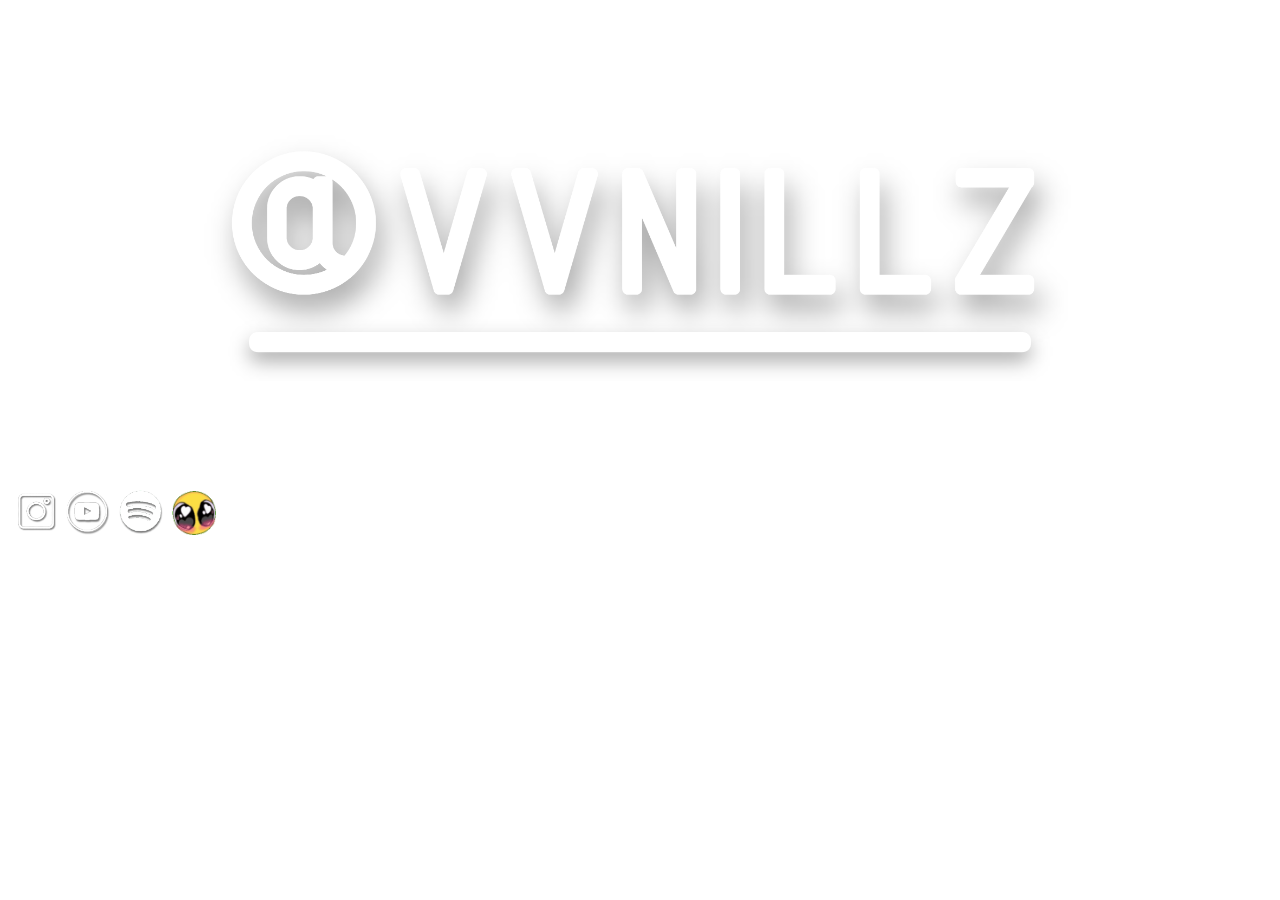
==== index.html @ cb5148c0 "test 3 bugfix 2 update 1.4" ====
<html>
  <head>
    <title>vvnillz</title>
    <meta charset="UTF-8">

    <meta content="@VVNILLZ" property="og:title" />
    <meta content="nilly socials <3" property="og:description"/>
    <meta content="https://bonndevoff.github.io/vvnillz/" property="og:url" />
    <meta property="og:image" content="https://bonndevoff.github.io/vvnillz/embedimage.png" />

    <meta name="twitter:card" content="summary_large_image">

    <meta content="#ff8cee" data-react-helmet="true" name="theme-color" />

</head>


  <link rel="icon" href="favicon.png">

  <style>
    body {
      background-image: url('nillybg.png');
    }


@keyframes example {
  from {max-width: 60%;opacity: 0%}
  to {max-width: 70%; opacity: 100%}
  
}
@keyframes example1 {
  from {max-width: 2%;opacity: 0%}
  to {max-width: 4%; opacity: 100%}
  
}
@keyframes example2 {
  from {max-width: 2%;opacity: 0%}
  to {max-width: 3.5%; opacity: 100%}
  
}

.main3 {



-webkit-user-select: none;
-khtml-user-select: none;
-moz-user-select: none;
-o-user-select: none;
user-select: none;

animation-name: example2;
animation-duration: 4s;
animation-delay: 0s;

transition: transform 180ms;


/* HOVER OFF */
}

.main3:hover {
  transform: scale(1.04);

}


.main2 {


-webkit-user-select: none;
-khtml-user-select: none;
-moz-user-select: none;
-o-user-select: none;
user-select: none;

animation-name: example1;
animation-duration: 4s;
animation-delay: 0s;

transition: transform 180ms;


/* HOVER OFF */
}

.main2:hover {
  transform: scale(1.04);

}

.main {


  -webkit-user-select: none;
  -khtml-user-select: none;
  -moz-user-select: none;
  -o-user-select: none;
  user-select: none;

  animation-name: example;
  animation-duration: 4s;
  animation-delay: 0s;

  transition: transform 250ms;


  /* HOVER OFF */
}

.main:hover {
  transform: scale(1.04);

}


    </style>
    
<body oncopy="return false;" oncut="return false;" onpaste="return false;" oncontextmenu="return false;">

  <div >

    <img id="vvnillz1" style="  
    margin-top: 120px;
    margin-left: auto;
    margin-right: auto;    
    display: block; 
    opacity: 100%; 
    max-width: 70%; 
    max-height: fit-content;
    background-color: transparent;" 
    class="main" src="vvnillz.png"/>
  </div>

  <div align=stretch>

    <a style="color: transparent"  href="https://www.instagram.com/vvnillz/">

      <img style="
      margin-left: auto;
      margin-right: auto;
      max-height: 4%;
      max-width: 4%; 
      "
      class="main2" src="ig.png"/>
      </a>

    <a style="color: transparent"  href="https://www.youtube.com/channel/UC6m4C81dE0RfQbPwTrvOtxg">

    <img style="
    margin-left: auto;
    margin-right: auto;
    max-height: 4%;
    max-width: 4%; 
    "
    class="main2" src="yt.png"/>
    </a>
    <a style="color: transparent" href="https://open.spotify.com/user/swyf5qdb0qzwatdyg7q4705j6">
    
      <img style="
      margin-left: auto;
      margin-right: auto;
      max-height: 4%;
      max-width: 4%; 
      "
      class="main2" src="spot.png"/>
    </a>
    <a style="color: transparent" href="https://bonndevoff.github.io/vvnillz/emotes.html">
    
      <img style="
      margin-top: 7%;
      margin-left: auto;
      margin-right: auto;
      max-height: 3.5%;
      max-width: 3.5%; 
      "
      class="main3" src="vvnillzemotes.gif"/>
    </a>

  </div>
  
  


</body>
</html>


<script >
  document.getElementById('vvnillz1').setAttribute('draggable', false);

</script>
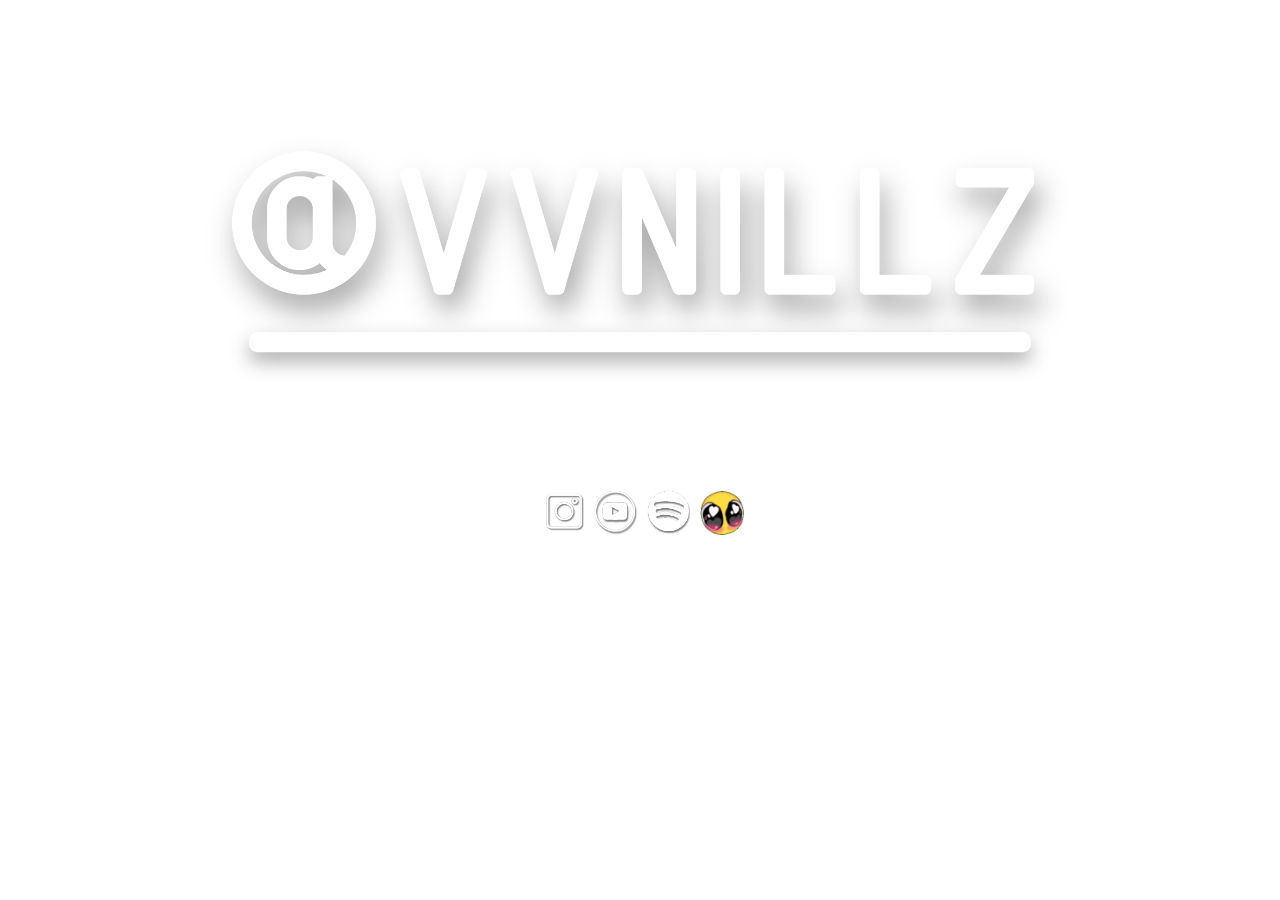
==== commit bcbbf6a6: "alpha update 1.5" ====
--- a/index.html
+++ b/index.html
@@ -11,177 +11,128 @@
     <meta name="twitter:card" content="summary_large_image">
 
     <meta content="#ff8cee" data-react-helmet="true" name="theme-color" />
-
-</head>
-
+  </head>
 
   <link rel="icon" href="favicon.png">
 
   <style>
     body {
-      background-image: url('nillybg.png');
+        background-image: url('nillybg.png');
+    }
+
+    @keyframes example {
+      from {max-width: 60%;opacity: 0%}
+      to {max-width: 70%; opacity: 100%}
+
+    }
+    @keyframes example1 {
+      from {max-width: 2%;opacity: 0%}
+      to {max-width: 4%; opacity: 100%}
+
+    }
+    @keyframes example2 {
+      from {max-width: 2%;opacity: 0%}
+      to {max-width: 3.5%; opacity: 100%}
+
+    }
+
+    .main3 {
+
+    -webkit-user-select: none;
+    -khtml-user-select: none;
+    -moz-user-select: none;
+    -o-user-select: none;
+    user-select: none;
+
+    animation-name: example2;
+    animation-duration: 4s;
+    animation-delay: 0s;
+
+    transition: transform 180ms;
+
+
+    /* HOVER OFF */
+    }
+
+    .main3:hover {
+      transform: scale(1.04);
+
     }
 
 
-@keyframes example {
-  from {max-width: 60%;opacity: 0%}
-  to {max-width: 70%; opacity: 100%}
-  
-}
-@keyframes example1 {
-  from {max-width: 2%;opacity: 0%}
-  to {max-width: 4%; opacity: 100%}
-  
-}
-@keyframes example2 {
-  from {max-width: 2%;opacity: 0%}
-  to {max-width: 3.5%; opacity: 100%}
-  
-}
-
-.main3 {
+    .main2 {
 
 
+    -webkit-user-select: none;
+    -khtml-user-select: none;
+    -moz-user-select: none;
+    -o-user-select: none;
+    user-select: none;
 
--webkit-user-select: none;
--khtml-user-select: none;
--moz-user-select: none;
--o-user-select: none;
-user-select: none;
+    animation-name: example1;
+    animation-duration: 4s;
+    animation-delay: 0s;
 
-animation-name: example2;
-animation-duration: 4s;
-animation-delay: 0s;
-
-transition: transform 180ms;
+    transition: transform 180ms;
 
 
-/* HOVER OFF */
-}
+    /* HOVER OFF */
+    }
 
-.main3:hover {
-  transform: scale(1.04);
+    .main2:hover {
+      transform: scale(1.04);
 
-}
+    }
+
+    .main {
 
 
-.main2 {
+      -webkit-user-select: none;
+      -khtml-user-select: none;
+      -moz-user-select: none;
+      -o-user-select: none;
+      user-select: none;
+
+      animation-name: example;
+      animation-duration: 4s;
+      animation-delay: 0s;
+
+      transition: transform 250ms;
 
 
--webkit-user-select: none;
--khtml-user-select: none;
--moz-user-select: none;
--o-user-select: none;
-user-select: none;
+      /* HOVER OFF */
+    }
 
-animation-name: example1;
-animation-duration: 4s;
-animation-delay: 0s;
-
-transition: transform 180ms;
-
-
-/* HOVER OFF */
-}
-
-.main2:hover {
-  transform: scale(1.04);
-
-}
-
-.main {
-
-
-  -webkit-user-select: none;
-  -khtml-user-select: none;
-  -moz-user-select: none;
-  -o-user-select: none;
-  user-select: none;
-
-  animation-name: example;
-  animation-duration: 4s;
-  animation-delay: 0s;
-
-  transition: transform 250ms;
-
-
-  /* HOVER OFF */
-}
-
-.main:hover {
-  transform: scale(1.04);
-
-}
-
-
-    </style>
+    .main:hover {
+      transform: scale(1.04);
+    }
+  </style>
     
 <body oncopy="return false;" oncut="return false;" onpaste="return false;" oncontextmenu="return false;">
 
-  <div >
-
-    <img id="vvnillz1" style="  
-    margin-top: 120px;
-    margin-left: auto;
-    margin-right: auto;    
-    display: block; 
-    opacity: 100%; 
-    max-width: 70%; 
-    max-height: fit-content;
-    background-color: transparent;" 
-    class="main" src="vvnillz.png"/>
+  <div id="backDiv">
+    <img id="vvnillz1" class="main" src="vvnillz.png"/>
   </div>
 
-  <div align=stretch>
+  <div align="center" id="icons">
 
     <a style="color: transparent"  href="https://www.instagram.com/vvnillz/">
-
-      <img style="
-      margin-left: auto;
-      margin-right: auto;
-      max-height: 4%;
-      max-width: 4%; 
-      "
-      class="main2" src="ig.png"/>
-      </a>
+      <img class="main2" id="instaIcon" src="ig.png"/>
+    </a>
 
     <a style="color: transparent"  href="https://www.youtube.com/channel/UC6m4C81dE0RfQbPwTrvOtxg">
+      <img class="main2" id="ytIcon" src="yt.png"/>
+    </a>
 
-    <img style="
-    margin-left: auto;
-    margin-right: auto;
-    max-height: 4%;
-    max-width: 4%; 
-    "
-    class="main2" src="yt.png"/>
+    <a style="color: transparent" href="https://open.spotify.com/user/swyf5qdb0qzwatdyg7q4705j6">
+      <img class="main2" id="spotifyIcon" src="spot.png"/>
     </a>
-    <a style="color: transparent" href="https://open.spotify.com/user/swyf5qdb0qzwatdyg7q4705j6">
-    
-      <img style="
-      margin-left: auto;
-      margin-right: auto;
-      max-height: 4%;
-      max-width: 4%; 
-      "
-      class="main2" src="spot.png"/>
-    </a>
-    <a style="color: transparent" href="https://bonndevoff.github.io/vvnillz/emotes.html">
-    
-      <img style="
-      margin-top: 7%;
-      margin-left: auto;
-      margin-right: auto;
-      max-height: 3.5%;
-      max-width: 3.5%; 
-      "
-      class="main3" src="vvnillzemotes.gif"/>
+
+    <a style="color: transparent" href="./emotes.html">
+      <img class="main3" id="emotes" src="vvnillzemotes.gif"/>
     </a>
 
   </div>
-  
-  
-
-
 </body>
 </html>
 
@@ -191,5 +142,4 @@
 
 </script>
 
-
-
+<script src="./styleHandler.js"></script>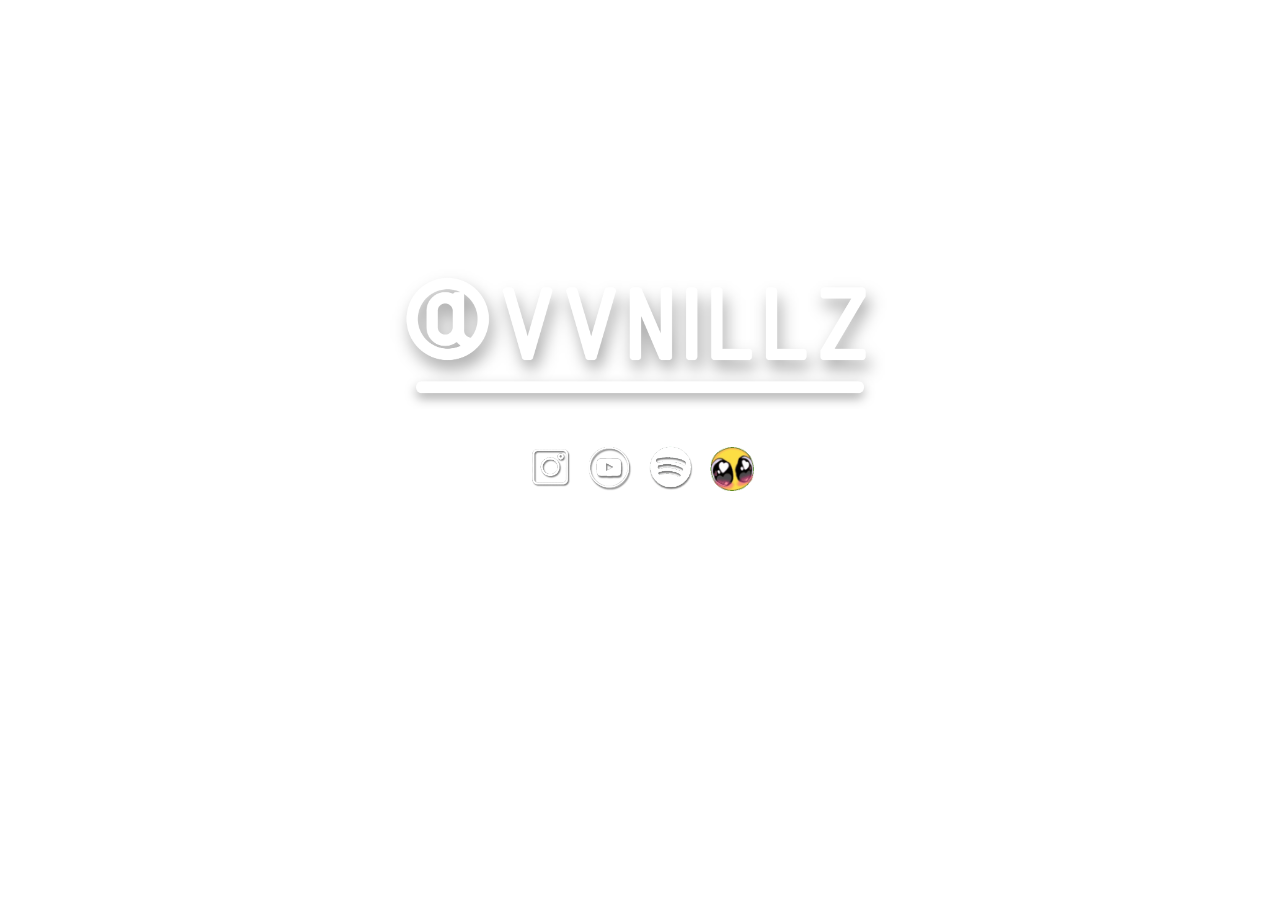
==== commit 40d36074: "redesign update 1.6" ====
--- a/index.html
+++ b/index.html
@@ -21,8 +21,8 @@
     }
 
     @keyframes example {
-      from {max-width: 60%;opacity: 0%}
-      to {max-width: 70%; opacity: 100%}
+      from {max-width: 30%;opacity: 0%}
+      to {max-width: 40%; opacity: 100%}
 
     }
     @keyframes example1 {
@@ -110,28 +110,30 @@
     
 <body oncopy="return false;" oncut="return false;" onpaste="return false;" oncontextmenu="return false;">
 
-  <div id="backDiv">
-    <img id="vvnillz1" class="main" src="vvnillz.png"/>
-  </div>
-
-  <div align="center" id="icons">
-
-    <a style="color: transparent"  href="https://www.instagram.com/vvnillz/">
-      <img class="main2" id="instaIcon" src="ig.png"/>
-    </a>
-
-    <a style="color: transparent"  href="https://www.youtube.com/channel/UC6m4C81dE0RfQbPwTrvOtxg">
-      <img class="main2" id="ytIcon" src="yt.png"/>
-    </a>
-
-    <a style="color: transparent" href="https://open.spotify.com/user/swyf5qdb0qzwatdyg7q4705j6">
-      <img class="main2" id="spotifyIcon" src="spot.png"/>
-    </a>
-
-    <a style="color: transparent" href="./emotes.html">
-      <img class="main3" id="emotes" src="vvnillzemotes.gif"/>
-    </a>
-
+  <div id="mainDiv">
+    <div id="backDiv">
+      <img id="vvnillz1" class="main" src="vvnillz.png"/>
+    </div>
+  
+    <div align="center" id="icons">
+  
+      <a style="color: transparent"  href="https://www.instagram.com/vvnillz/">
+        <img class="main2" id="instaIcon" src="ig.png"/>
+      </a>
+  
+      <a style="color: transparent"  href="https://www.youtube.com/channel/UC6m4C81dE0RfQbPwTrvOtxg">
+        <img class="main2" id="ytIcon" src="yt.png"/>
+      </a>
+  
+      <a style="color: transparent" href="https://open.spotify.com/user/swyf5qdb0qzwatdyg7q4705j6">
+        <img class="main2" id="spotifyIcon" src="spot.png"/>
+      </a>
+  
+      <a style="color: transparent" href="./emotes.html">
+        <img class="main3" id="emotes" src="vvnillzemotes.gif"/>
+      </a>
+  
+    </div>
   </div>
 </body>
 </html>
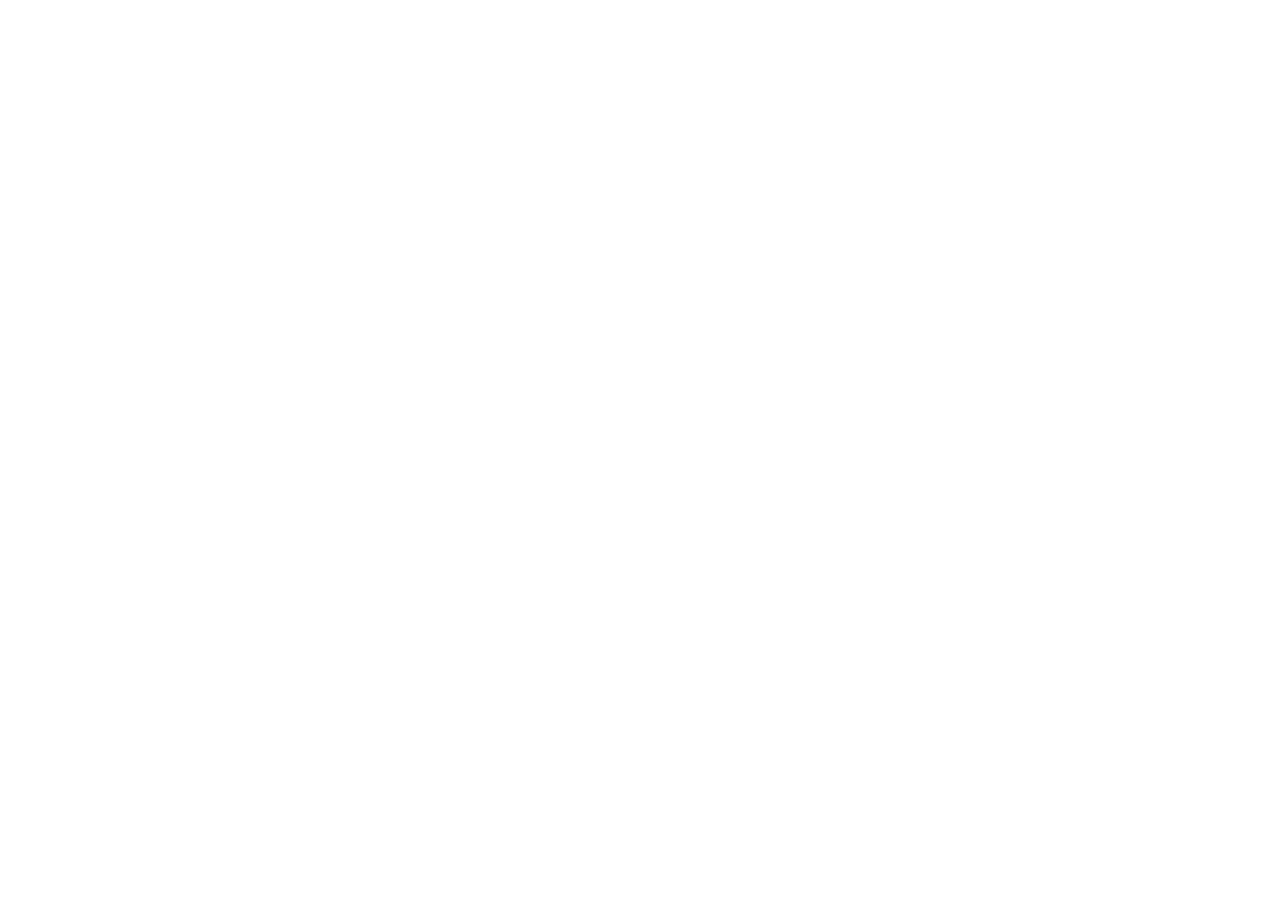
==== commit 85b08375: "pre 2.0" ====
--- a/index.html
+++ b/index.html
@@ -1,147 +1,24 @@
-<html>
-  <head>
-    <title>vvnillz</title>
-    <meta charset="UTF-8">
+<!DOCTYPE html>
+<html lang="en">
+    <head>
+        <meta charset="UTF-8">
+        <meta http-equiv="X-UA-Compatible" content="IE=edge">
+        <meta name="viewport" content="width=device-width, initial-scale=1.0">
+        <script src="https://cdn.jsdelivr.net/gh/SanicBTW/PageBuilder@StableV1.1-Hotfix3/src/builder.js"></script>
+        <link rel="stylesheet" href="./animations.css">
 
-    <meta content="@VVNILLZ" property="og:title" />
-    <meta content="nilly socials <3" property="og:description"/>
-    <meta content="https://bonndevoff.github.io/vvnillz/" property="og:url" />
-    <meta property="og:image" content="https://bonndevoff.github.io/vvnillz/embedimage.png" />
-
-    <meta name="twitter:card" content="summary_large_image">
-
-    <meta content="#ff8cee" data-react-helmet="true" name="theme-color" />
-  </head>
-
-  <link rel="icon" href="favicon.png">
-
-  <style>
-    body {
-        background-image: url('nillybg.png');
-    }
-
-    @keyframes example {
-      from {max-width: 30%;opacity: 0%}
-      to {max-width: 40%; opacity: 100%}
-
-    }
-    @keyframes example1 {
-      from {max-width: 2%;opacity: 0%}
-      to {max-width: 4%; opacity: 100%}
-
-    }
-    @keyframes example2 {
-      from {max-width: 2%;opacity: 0%}
-      to {max-width: 3.5%; opacity: 100%}
-
-    }
-
-    .main3 {
-
-    -webkit-user-select: none;
-    -khtml-user-select: none;
-    -moz-user-select: none;
-    -o-user-select: none;
-    user-select: none;
-
-    animation-name: example2;
-    animation-duration: 4s;
-    animation-delay: 0s;
-
-    transition: transform 180ms;
-
-
-    /* HOVER OFF */
-    }
-
-    .main3:hover {
-      transform: scale(1.04);
-
-    }
-
-
-    .main2 {
-
-
-    -webkit-user-select: none;
-    -khtml-user-select: none;
-    -moz-user-select: none;
-    -o-user-select: none;
-    user-select: none;
-
-    animation-name: example1;
-    animation-duration: 4s;
-    animation-delay: 0s;
-
-    transition: transform 180ms;
-
-
-    /* HOVER OFF */
-    }
-
-    .main2:hover {
-      transform: scale(1.04);
-
-    }
-
-    .main {
-
-
-      -webkit-user-select: none;
-      -khtml-user-select: none;
-      -moz-user-select: none;
-      -o-user-select: none;
-      user-select: none;
-
-      animation-name: example;
-      animation-duration: 4s;
-      animation-delay: 0s;
-
-      transition: transform 250ms;
-
-
-      /* HOVER OFF */
-    }
-
-    .main:hover {
-      transform: scale(1.04);
-    }
-  </style>
+        <meta content="@VVNILLZ" property="og:title" />
+        <meta content="nilly socials <3" property="og:description"/>
+        <meta content="https://bonndevoff.github.io/vvnillz/" property="og:url" />
+        <meta property="og:image" content="https://bonndevoff.github.io/vvnillz/assets/embedimage.png" />
     
-<body oncopy="return false;" oncut="return false;" onpaste="return false;" oncontextmenu="return false;">
-
-  <div id="mainDiv">
-    <div id="backDiv">
-      <img id="vvnillz1" class="main" src="vvnillz.png"/>
-    </div>
-  
-    <div align="center" id="icons">
-  
-      <a style="color: transparent"  href="https://www.instagram.com/vvnillz/">
-        <img class="main2" id="instaIcon" src="ig.png"/>
-      </a>
-  
-      <a style="color: transparent"  href="https://www.youtube.com/channel/UC6m4C81dE0RfQbPwTrvOtxg">
-        <img class="main2" id="ytIcon" src="yt.png"/>
-      </a>
-  
-      <a style="color: transparent" href="https://open.spotify.com/user/swyf5qdb0qzwatdyg7q4705j6">
-        <img class="main2" id="spotifyIcon" src="spot.png"/>
-      </a>
-  
-      <a style="color: transparent" href="./emotes.html">
-        <img class="main3" id="emotes" src="vvnillzemotes.gif"/>
-      </a>
-  
-    </div>
-  </div>
-</body>
-</html>
-
-
-<script >
-  document.getElementById('vvnillz1').setAttribute('draggable', false);
-
-</script>
-
-<script src="./styleHandler.js"></script>+        <meta name="twitter:card" content="summary_large_image">
+    
+        <meta content="#ff8cee" data-react-helmet="true" name="theme-color" />
+    
+        <title>vvnillz</title>
+    </head>
+    <body oncopy="return false;" oncut="return false;" onpaste="return false;" oncontextmenu="return false;">
+        <script src="./rewrite.js"></script>
+    </body>
+</html>--- a/animations.css
+++ b/animations.css
@@ -0,0 +1,87 @@
+
+@keyframes example {
+    from {max-width: 30%;opacity: 0%}
+    to {max-width: 40%; opacity: 100%}
+
+  }
+  @keyframes example1 {
+    from {max-width: 2%;opacity: 0%}
+    to {max-width: 4%; opacity: 100%}
+
+  }
+  @keyframes example2 {
+    from {max-width: 2%;opacity: 0%}
+    to {max-width: 3.5%; opacity: 100%}
+
+  }
+
+  .main3 {
+
+  -webkit-user-select: none;
+  -khtml-user-select: none;
+  -moz-user-select: none;
+  -o-user-select: none;
+  user-select: none;
+
+  animation-name: example2;
+  animation-duration: 4s;
+  animation-delay: 0s;
+
+  transition: transform 180ms;
+
+
+  /* HOVER OFF */
+  }
+
+  .main3:hover {
+    transform: scale(1.04);
+
+  }
+
+
+  .main2 {
+
+
+  -webkit-user-select: none;
+  -khtml-user-select: none;
+  -moz-user-select: none;
+  -o-user-select: none;
+  user-select: none;
+
+  animation-name: example1;
+  animation-duration: 4s;
+  animation-delay: 0s;
+
+  transition: transform 180ms;
+
+
+  /* HOVER OFF */
+  }
+
+  .main2:hover {
+    transform: scale(1.04);
+
+  }
+
+  .main {
+
+
+    -webkit-user-select: none;
+    -khtml-user-select: none;
+    -moz-user-select: none;
+    -o-user-select: none;
+    user-select: none;
+
+    animation-name: example;
+    animation-duration: 4s;
+    animation-delay: 0s;
+
+    transition: transform 250ms;
+
+
+    /* HOVER OFF */
+  }
+
+  .main:hover {
+    transform: scale(1.04);
+  }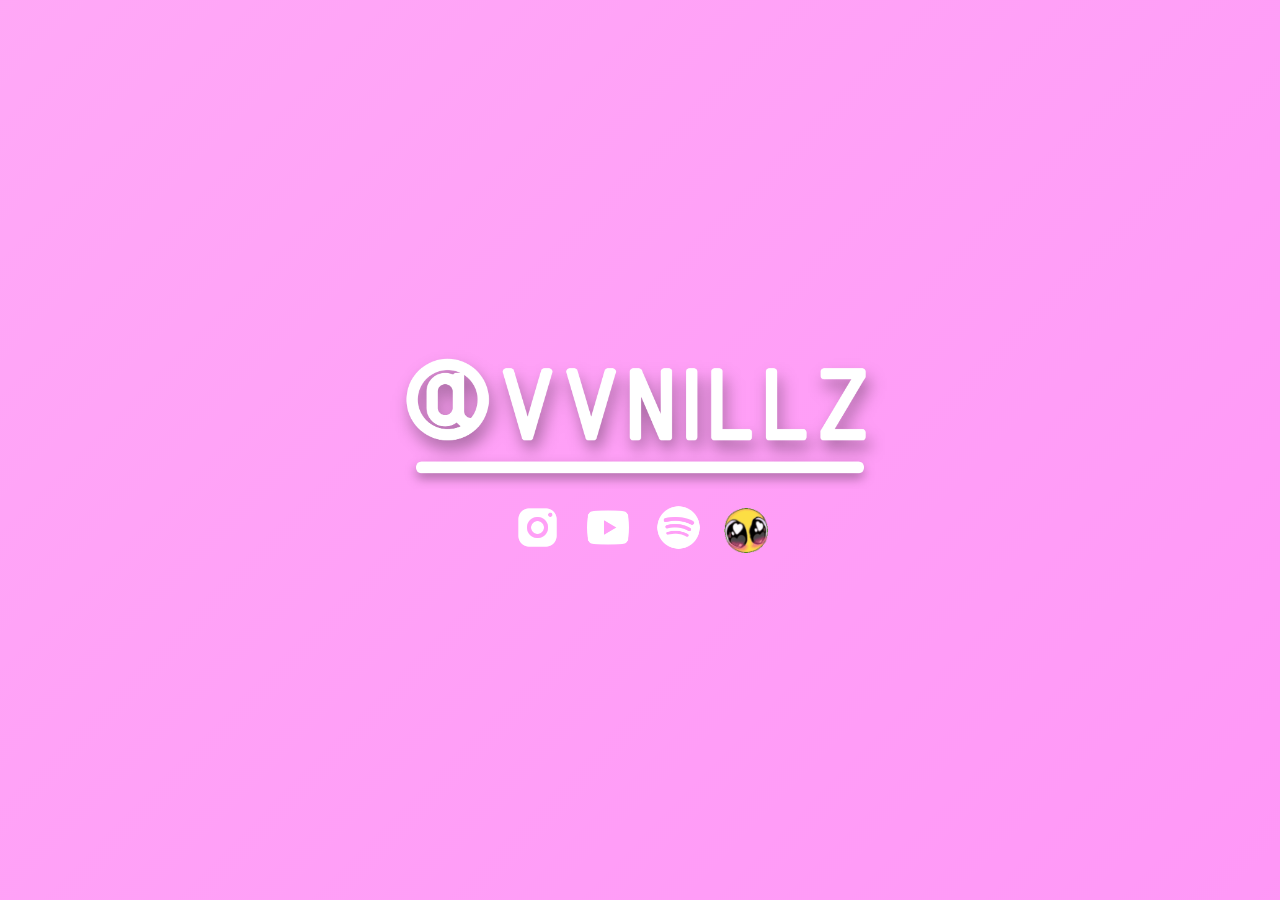
==== commit f35d73fc: "Merge pull request #8 from SanicBTW/main" ====
--- a/index.html
+++ b/index.html
@@ -4,7 +4,6 @@
         <meta charset="UTF-8">
         <meta http-equiv="X-UA-Compatible" content="IE=edge">
         <meta name="viewport" content="width=device-width, initial-scale=1.0">
-        <script src="https://cdn.jsdelivr.net/gh/SanicBTW/PageBuilder@StableV1.1-Hotfix3/src/builder.js"></script>
         <link rel="stylesheet" href="./animations.css">
 
         <meta content="@VVNILLZ" property="og:title" />
@@ -15,10 +14,23 @@
         <meta name="twitter:card" content="summary_large_image">
     
         <meta content="#ff8cee" data-react-helmet="true" name="theme-color" />
+
+        <script src="./index.js" defer></script>
+        <link rel="stylesheet" href="./index.css" />
     
         <title>vvnillz</title>
     </head>
-    <body oncopy="return false;" oncut="return false;" onpaste="return false;" oncontextmenu="return false;">
-        <script src="./rewrite.js"></script>
+    <body oncopy="return false;" oncut="return false;" onpaste="return false;" oncontextmenu="return false;" onload="onLoad()">
+        <div class="outer" style="align-content: center; align-items: center; text-align: center;">
+            <div id="mainDiv">
+                <img src="./assets/vvnillz.png" id="vvnillz1"/>
+                <div id="iconsDiv">
+                    <img src="./assets/icons/instagram.png" id="instaIcon" onclick="openLink('www.instagram.com/vvnillz/')"/>
+                    <img src="./assets/icons/youtube.png" id="youtuIcon" onclick="openLink('www.youtube.com/channel/UC6m4C81dE0RfQbPwTrvOtxg')"/>
+                    <img src="./assets/icons/spotify.png" id="spotiIcon" onclick="openLink('open.spotify.com/user/swyf5qdb0qzwatdyg7q4705j6')"/>
+                    <img src="./assets/icons/vvnillzemotes.gif" id="emoteIcon" onclick="window.location.assign('./emotes/')"/> <!-- do the griddy -->   
+                </div>
+            </div>
+        </div>
     </body>
 </html>--- a/index.css
+++ b/index.css
@@ -0,0 +1,4 @@
+body
+{
+    background-image: url('./assets/nillybg.png');
+}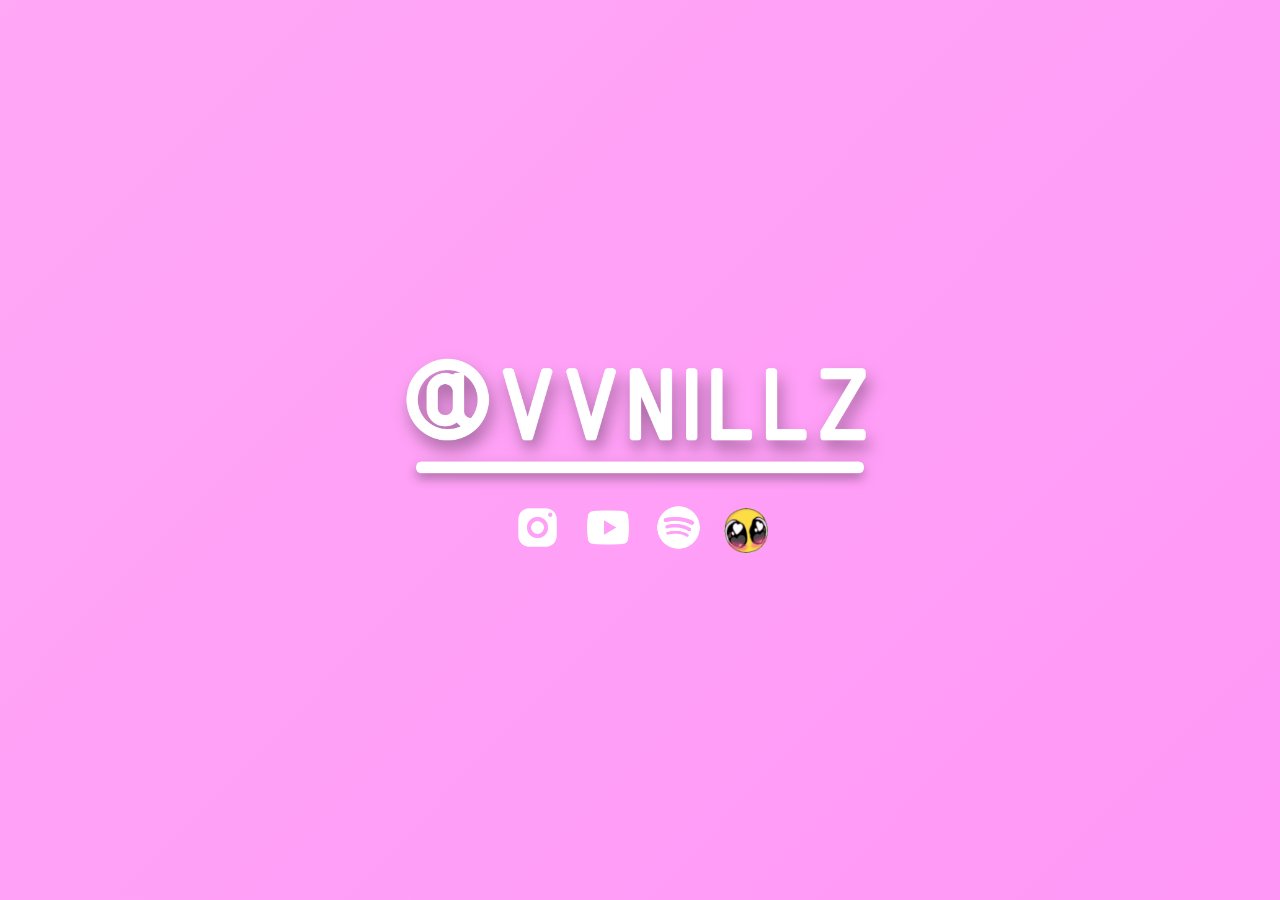
==== commit 0867d6f2: "Update index.html" ====
--- a/index.html
+++ b/index.html
@@ -17,6 +17,8 @@
 
         <script src="./index.js" defer></script>
         <link rel="stylesheet" href="./index.css" />
+        
+        <link rel="shortcut icon" href="./assets/favicon.png">
     
         <title>vvnillz</title>
     </head>
@@ -33,4 +35,4 @@
             </div>
         </div>
     </body>
-</html>+</html>
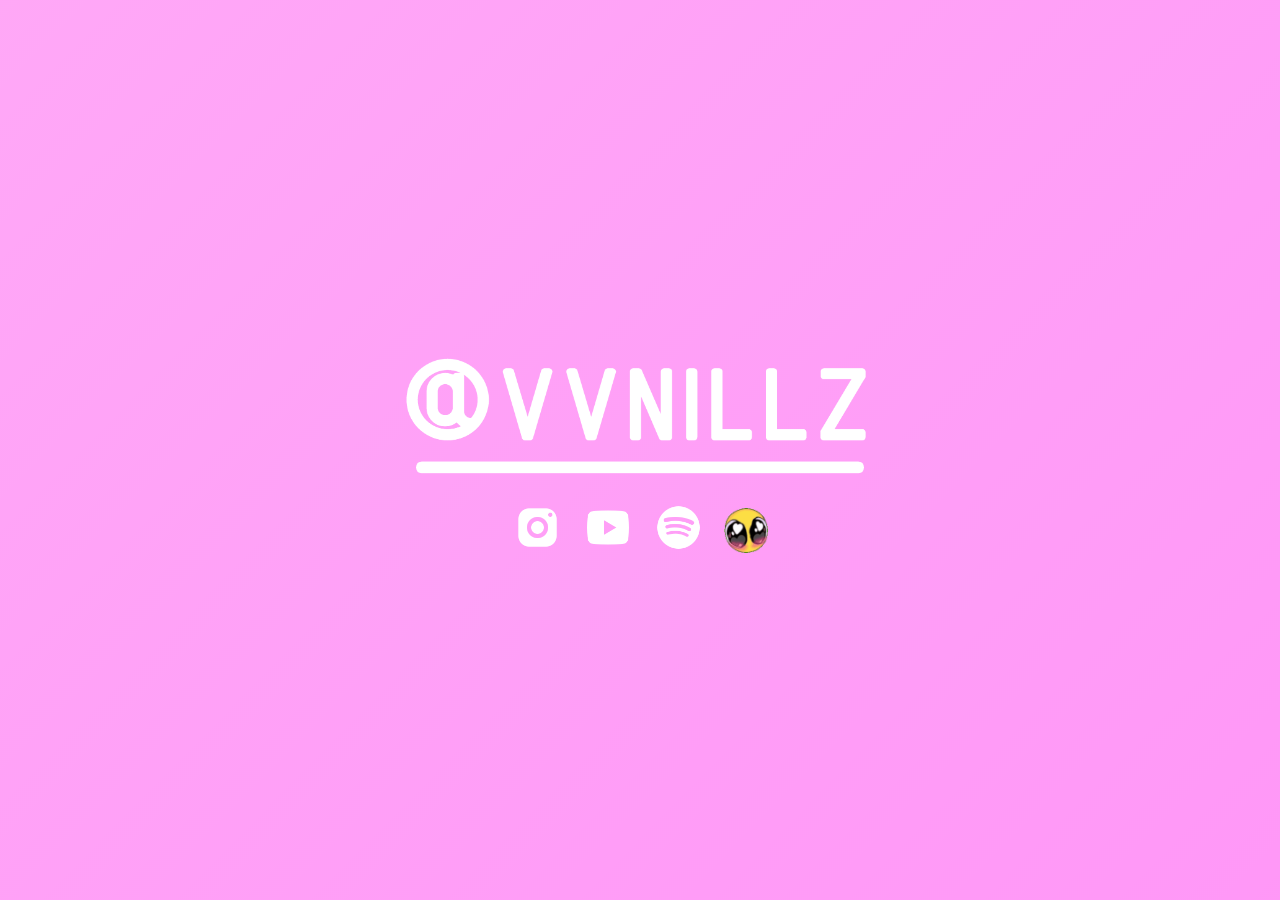
==== commit 069f5a91: "Update index.html" ====
--- a/index.html
+++ b/index.html
@@ -8,8 +8,8 @@
 
         <meta content="@VVNILLZ" property="og:title" />
         <meta content="nilly socials <3" property="og:description"/>
-        <meta content="https://bonndevoff.github.io/vvnillz/" property="og:url" />
-        <meta property="og:image" content="https://bonndevoff.github.io/vvnillz/assets/embedimage.png" />
+        <meta content="https://vvnillz.github.io/vvnillz/" property="og:url" />
+        <meta property="og:image" content="https://vvnillz.github.io/vvnillz/assets/embedimage.png" />
     
         <meta name="twitter:card" content="summary_large_image">
     
